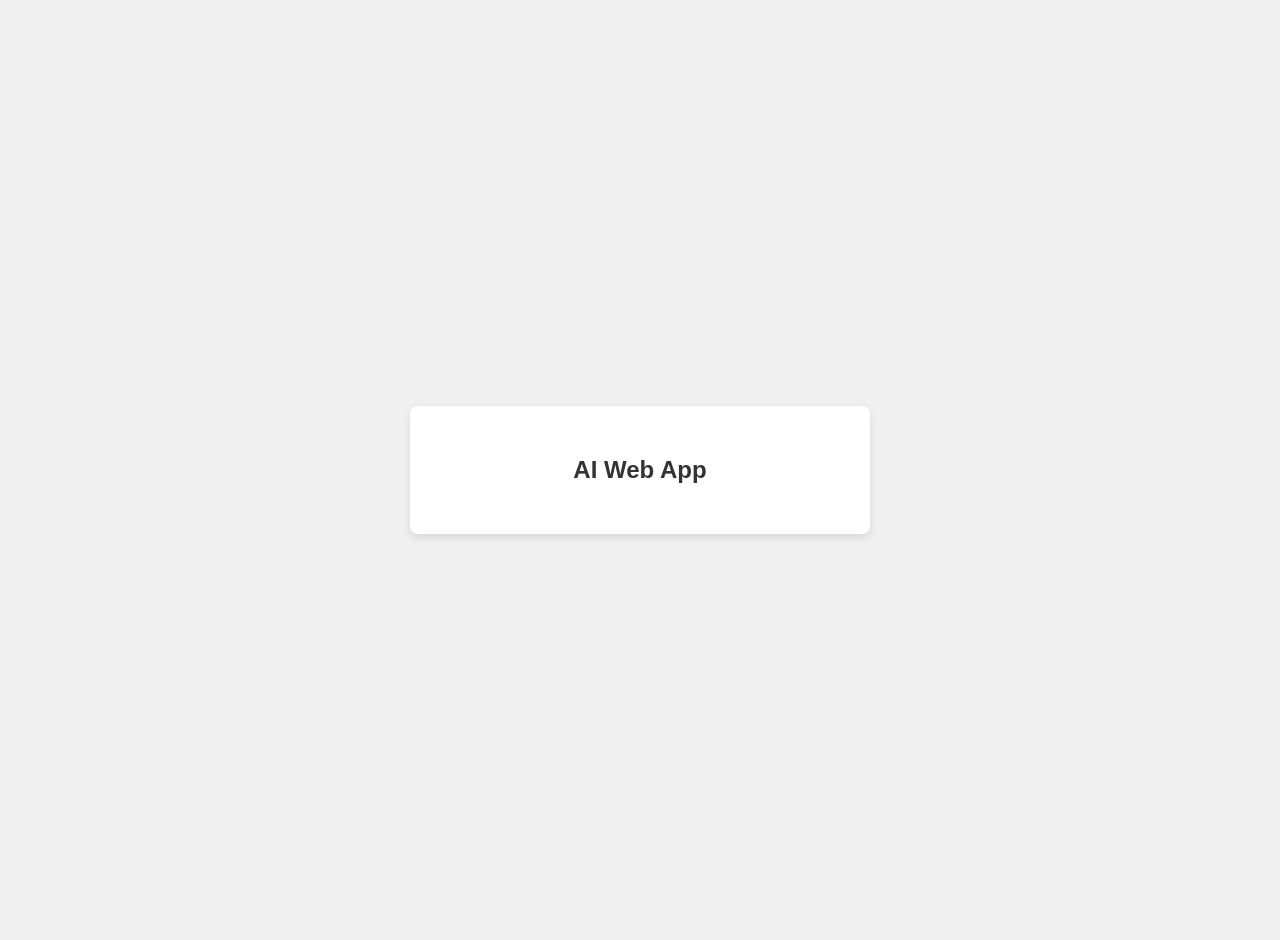
==== templates/index.html @ 1321bb64 "v1" ====
<head>
    <meta name="viewport" content="width=device-width">
    <link rel="stylesheet" href="/static/styles.css">
</head>
<body>
    <div class="container">
        <h2>AI Web App</h2>    
    </div>
</body>
---- static/styles.css ----
body {
    font-family: 'Arial', sans-serif;
    background-color: #f0f0f0;
    margin: 0;
    padding: 20px;
    display: flex;
    justify-content: center;
    align-items: center;
    height: 100vh;
}

.container {
    background-color: #ffffff;
    padding: 30px;
    border-radius: 8px;
    box-shadow: 0 4px 8px rgba(0, 0, 0, 0.1);
    max-width: 400px;
    width: 100%;
    text-align: center;
}

.image-class {
    max-width: 100%;  /* Ensures the image scales down responsively */
    height: auto;     /* Maintains the aspect ratio of the image */
    border-radius: 8px; /* Optional: Adds rounded corners */
    margin-bottom: 20px; /* Adds space below the image */
    display: block;
}

h2 {
    font-size: 24px;
    margin-bottom: 20px;
    color: #333;
}

form {
    margin: 15px 0;
}

input[type="submit"] {
    background-color: #007bff;
    color: white;
    padding: 12px 24px;
    border: none;
    border-radius: 5px;
    font-size: 18px;
    cursor: pointer;
    transition: background-color 0.3s ease;
    width: 100%;
    max-width: 300px;
}

input, button {
    width: 100%;
    padding: 10px;
    margin-top: 10px;
    border-radius: 4px;
    border: 1px solid #ddd;
    font-size: 16px;
}

button {
    background-color: #007bff;
    color: white;
    border: none;
    cursor: pointer;
}

button:hover {
    background-color: #0056b3;
}


p {
    margin-top: 20px;
    font-size: 18px;
    color: #007bff;
}

@media (max-width: 768px) {
    .container {
        padding: 20px;
    }

    h2 {
        font-size: 20px;
    }

    input, button {
        font-size: 14px;
    }

    p {
        font-size: 16px;
    }
}
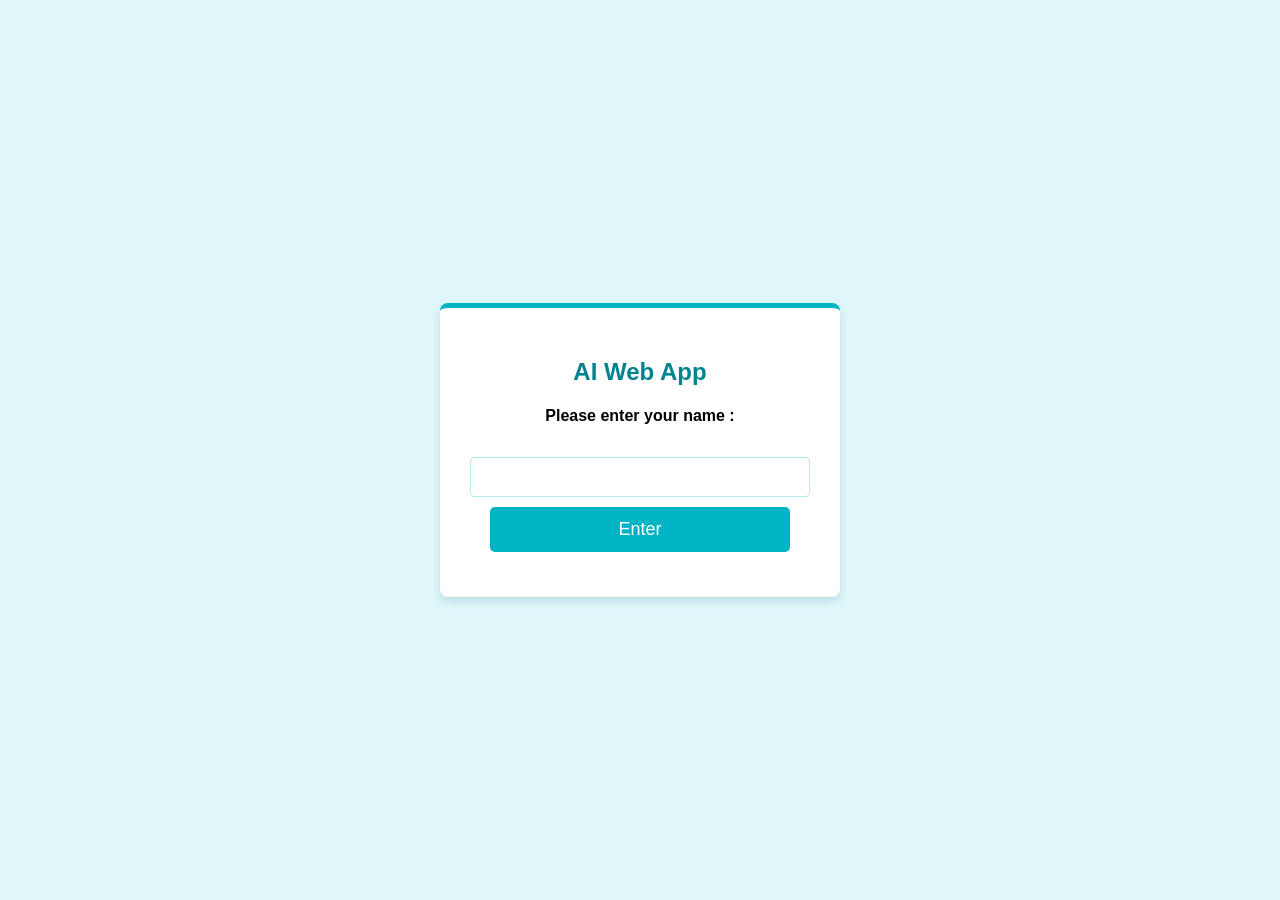
==== commit a798c29f: "v1" ====
--- a/templates/index.html
+++ b/templates/index.html
@@ -1,10 +1,17 @@
+<!DOCTYPE html>
+<html>
 <head>
     <meta name="viewport" content="width=device-width">
     <link rel="stylesheet" href="/static/styles.css">
 </head>
 <body>
     <div class="container">
-        <h2>AI Web App</h2>    
+        <h2>AI Web App</h2>
+        <h4>Please enter your name :</h4>
+        <form action="/main" method="post">
+            <input type="text" name="q">
+            <input type="submit" value="Enter">
+        </form>
     </div>
 </body>
-
+</html>
--- a/static/styles.css
+++ b/static/styles.css
@@ -1,7 +1,10 @@
+* {
+    box-sizing: border-box;             /* keeps inputs inside the card */
+}
 
 body {
     font-family: 'Arial', sans-serif;
-    background-color: #f0f0f0;
+    background-color: #e0f7fa;          /* light turquoise background */
     margin: 0;
     padding: 20px;
     display: flex;
@@ -14,7 +17,8 @@
     background-color: #ffffff;
     padding: 30px;
     border-radius: 8px;
-    box-shadow: 0 4px 8px rgba(0, 0, 0, 0.1);
+    border-top: 5px solid #00b4c6;      /* turquoise accent strip */
+    box-shadow: 0 4px 8px rgba(0, 131, 143, 0.2);   /* turquoise-tinted shadow */
     max-width: 400px;
     width: 100%;
     text-align: center;
@@ -31,7 +35,7 @@
 h2 {
     font-size: 24px;
     margin-bottom: 20px;
-    color: #333;
+    color: #00838f;                     /* dark turquoise */
 }
 
 form {
@@ -39,7 +43,7 @@
 }
 
 input[type="submit"] {
-    background-color: #007bff;
+    background-color: #00b4c6;          /* turquoise */
     color: white;
     padding: 12px 24px;
     border: none;
@@ -51,31 +55,35 @@
     max-width: 300px;
 }
 
+input[type="submit"]:hover {
+    background-color: #00838f;          /* dark turquoise on hover */
+}
+
 input, button {
     width: 100%;
     padding: 10px;
     margin-top: 10px;
     border-radius: 4px;
-    border: 1px solid #ddd;
+    border: 1px solid #b2ebf2;          /* light turquoise border */
     font-size: 16px;
 }
 
 button {
-    background-color: #007bff;
+    background-color: #00b4c6;          /* turquoise */
     color: white;
     border: none;
     cursor: pointer;
 }
 
 button:hover {
-    background-color: #0056b3;
+    background-color: #00838f;          /* dark turquoise on hover */
 }
 
 
 p {
     margin-top: 20px;
     font-size: 18px;
-    color: #007bff;
+    color: #00838f;                     /* dark turquoise */
 }
 
 @media (max-width: 768px) {
@@ -94,4 +102,4 @@
     p {
         font-size: 16px;
     }
-}
+}
